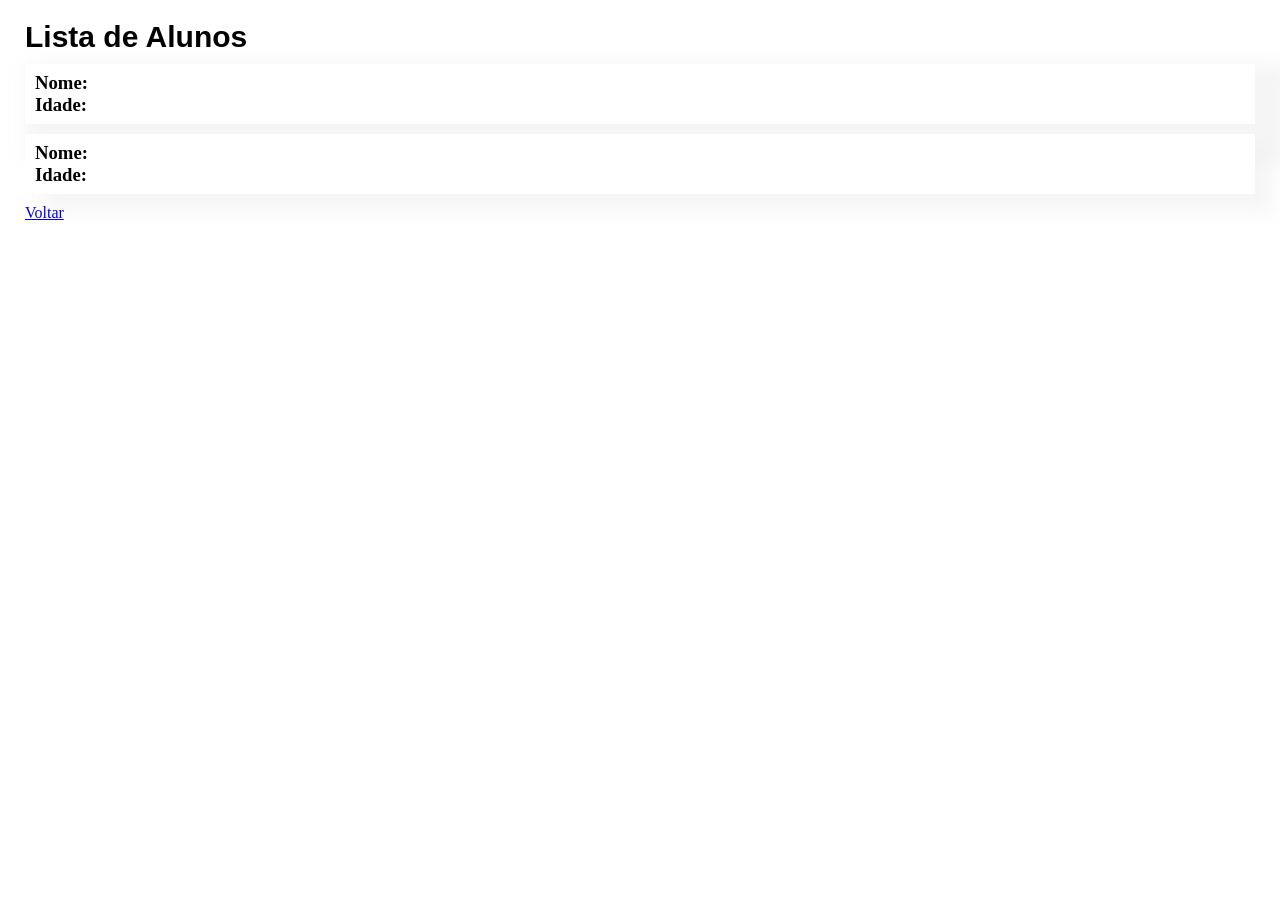
==== lista.html @ 128411c9 "estilização feita" ====
<!doctype html>
<html lang="en">
  <head>
    <meta charset="UTF-8" />
    <meta name="viewport" content="width=device-width, initial-scale=1.0" />
    <link rel="stylesheet" href="style.css" />
    <title>Lista de alunos</title>
  </head>
  <body class="lista">
    <main class="caixas">
      <h1>Lista de Alunos</h1>
      <div class="lista1">
        <h3>Nome:</h3>
        <h3>Idade:</h3>
      </div>

      <div class="lista2">
        <h3>Nome:</h3>
        <h3>Idade:</h3>
      </div>
      <a href="./index.html">Voltar</a>
    </main>
  </body>
</html>
---- style.css ----
*,
*::before,
*::after {
  box-sizing: border-box;
  margin: 0;
  padding: 0;
}

body.cadastro-body {
  display: flex;
  flex-direction: column;
  justify-content: center;
  align-items: center;
  flex: 1;
  min-height: calc(100vh - 120px);
}

main.conteudo .container {
  display: flex;
  flex-direction: column;
  align-items: center;
  gap: 9px;

  height: 250px;
  width: 300px;
  padding: 20px 32px;
  box-shadow: 0 4px 18px rgba(0, 0, 0, 0.12);
}

.container input {
  height: 40px;
  width: 250px;
}

.container button {
  height: 40px;
  width: 250px;
}

h2 {
  font-family: Arial, Helvetica, sans-serif;
}

/* listas */

body.lista {
  display: flex;
  flex-direction: column;
  justify-content: flex-start;
  text-align: start;
  flex: 1;
  padding: 20px 25px;
}

h1 {
  font-family: Arial, Helvetica, sans-serif;
  font-size: 30px;
}

main.caixas {
  display: flex;
  flex-direction: column;
  gap: 10px;
}
.lista1 {
  display: flex;
  flex-direction: column;
  justify-content: center;
  padding: 0 10px;
  height: 60px;
  box-shadow: 18px 18px 18px 18px rgba(158, 158, 158, 0.1);
  background-color: rgb(255, 255, 255);
}

.lista2 {
  display: flex;
  flex-direction: column;
  justify-content: center;
  padding: 0 10px;
  height: 60px;
  box-shadow: 18px 18px 18px rgba(158, 158, 158, 0.1);
  background-color: rgb(255, 255, 255);
}
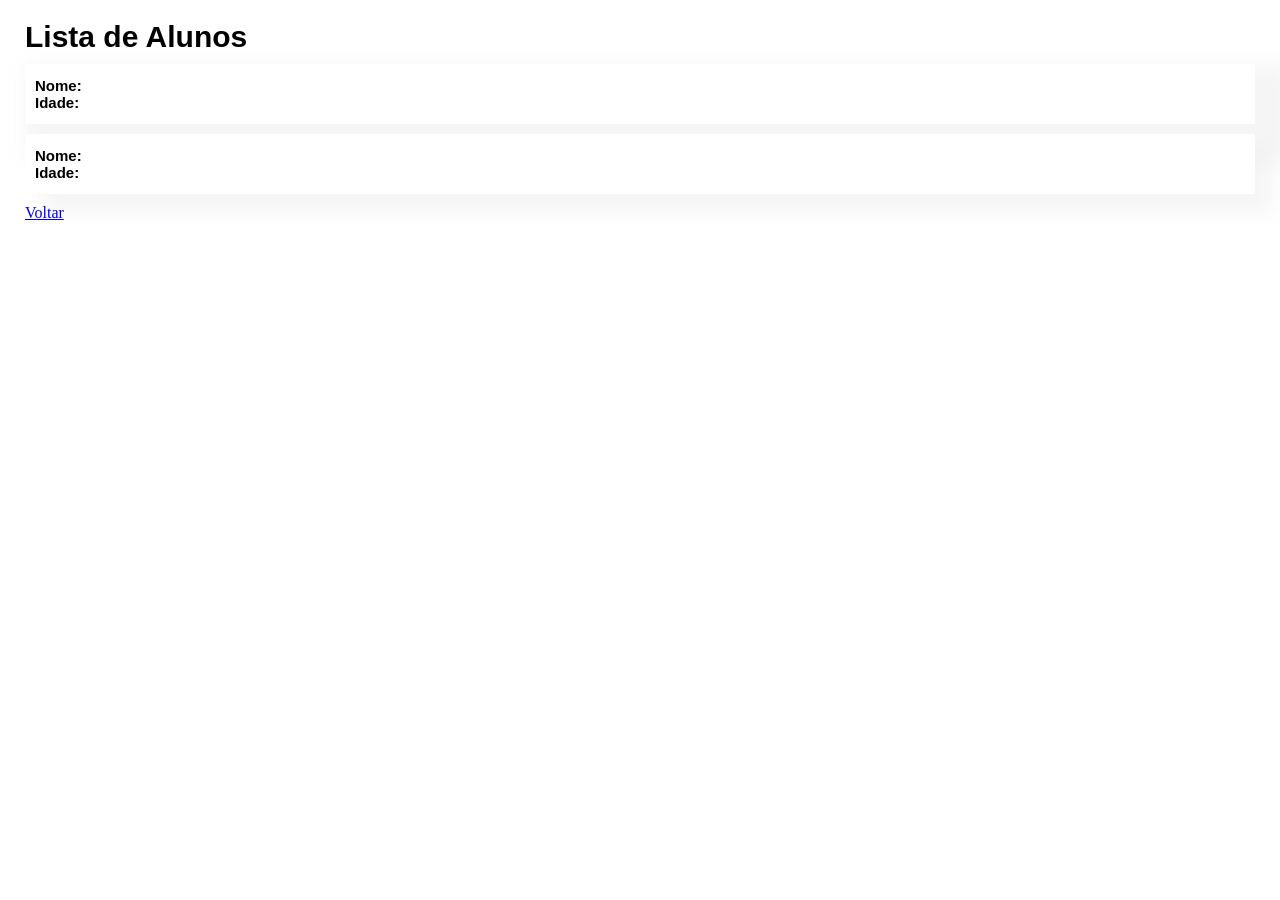
==== commit b55276e6: "feitas as funções" ====
--- a/lista.html
+++ b/lista.html
@@ -9,16 +9,17 @@
   <body class="lista">
     <main class="caixas">
       <h1>Lista de Alunos</h1>
-      <div class="lista1">
+      <div class="lista-card lista1">
         <h3>Nome:</h3>
         <h3>Idade:</h3>
       </div>
 
-      <div class="lista2">
+      <div class="lista-card lista2">
         <h3>Nome:</h3>
         <h3>Idade:</h3>
       </div>
-      <a href="./index.html">Voltar</a>
+      <a href="index.html">Voltar</a>
     </main>
+    <script src="listas.js"></script>
   </body>
 </html>
--- a/style.css
+++ b/style.css
@@ -81,3 +81,8 @@
   box-shadow: 18px 18px 18px rgba(158, 158, 158, 0.1);
   background-color: rgb(255, 255, 255);
 }
+
+h3 {
+  font-family: Arial, Helvetica, sans-serif;
+  font-size: 15px;
+}
